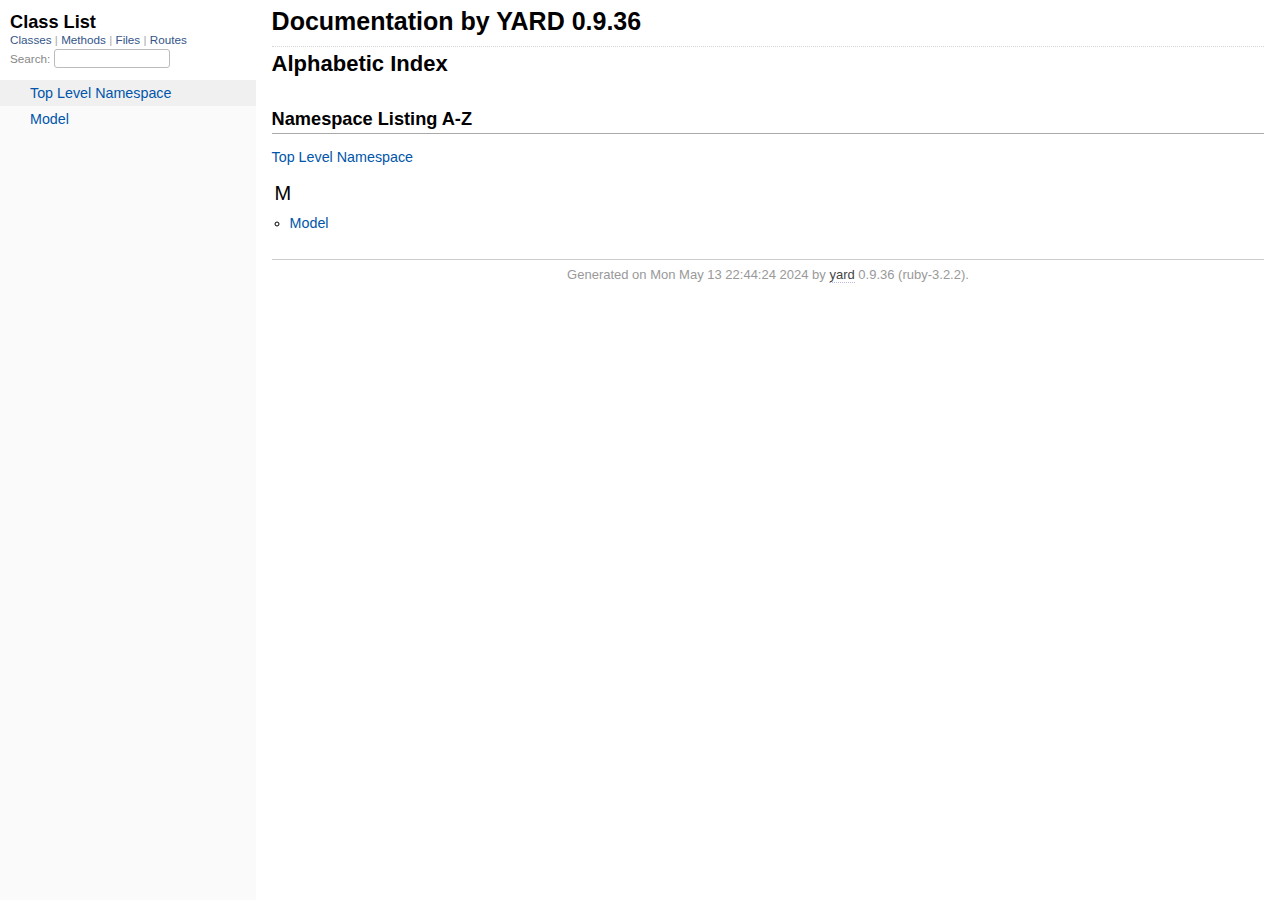
==== doc/index.html @ c5752134 "komp" ====
<!DOCTYPE html>
<html>
  <head>
    <meta charset="utf-8">
<meta name="viewport" content="width=device-width, initial-scale=1.0">
<title>
  Documentation by YARD 0.9.36
  
</title>

  <link rel="stylesheet" href="css/style.css" type="text/css" />

  <link rel="stylesheet" href="css/common.css" type="text/css" />

<script type="text/javascript">
  pathId = null;
  relpath = '';
</script>


  <script type="text/javascript" charset="utf-8" src="js/jquery.js"></script>

  <script type="text/javascript" charset="utf-8" src="js/app.js"></script>

  <script type="text/javascript" charset="utf-8" src="js/custom.js"></script>


  </head>
  <body>
    <div class="nav_wrap">
      <iframe id="nav" src="class_list.html?1"></iframe>
      <div id="resizer"></div>
    </div>

    <div id="main" tabindex="-1">
      <div id="header">
        <div id="menu">
  
</div>

        <div id="search">
  
    <a class="full_list_link" id="class_list_link"
        href="class_list.html">

        <svg width="24" height="24">
          <rect x="0" y="4" width="24" height="4" rx="1" ry="1"></rect>
          <rect x="0" y="12" width="24" height="4" rx="1" ry="1"></rect>
          <rect x="0" y="20" width="24" height="4" rx="1" ry="1"></rect>
        </svg>
    </a>
  
</div>
        <div class="clear"></div>
      </div>

      <div id="content"><h1 class="noborder title">Documentation by YARD 0.9.36</h1>
<div id="listing">
  <h1 class="alphaindex">Alphabetic Index</h1>
  
<div class="clear"></div>
<h2>Namespace Listing A-Z</h2>


  <ul class="toplevel"><li><span class='object_link'><a href="top-level-namespace.html" title="Top Level Namespace (root)">Top Level Namespace</a></span></li></ul>



<table>
  <tr>
    <td valign='top' width="33%">
      
        
        <ul id="alpha_M" class="alpha">
          <li class="letter">M</li>
          <ul>
            
              <li>
                <span class='object_link'><a href="Model.html" title="Model (module)">Model</a></span>
                
              </li>
            
          </ul>
        </ul>
      
    </td>
  </tr>
</table>

</div>

</div>

      <div id="footer">
  Generated on Mon May 13 22:44:24 2024 by
  <a href="https://yardoc.org" title="Yay! A Ruby Documentation Tool" target="_parent">yard</a>
  0.9.36 (ruby-3.2.2).
</div>

    </div>
  </body>
</html>
---- doc/css/style.css ----
html {
  width: 100%;
  height: 100%;
}
body {
  font-family: "Lucida Sans", "Lucida Grande", Verdana, Arial, sans-serif;
  font-size: 13px;
  width: 100%;
  margin: 0;
  padding: 0;
  display: flex;
  display: -webkit-flex;
  display: -ms-flexbox;
}

#nav {
  position: relative;
  width: 100%;
  height: 100%;
  border: 0;
  border-right: 1px dotted #eee;
  overflow: auto;
}
.nav_wrap {
  margin: 0;
  padding: 0;
  width: 20%;
  height: 100%;
  position: relative;
  display: flex;
  display: -webkit-flex;
  display: -ms-flexbox;
  flex-shrink: 0;
  -webkit-flex-shrink: 0;
  -ms-flex: 1 0;
}
#resizer {
  position: absolute;
  right: -5px;
  top: 0;
  width: 10px;
  height: 100%;
  cursor: col-resize;
  z-index: 9999;
}
#main {
  flex: 5 1;
  -webkit-flex: 5 1;
  -ms-flex: 5 1;
  outline: none;
  position: relative;
  background: #fff;
  padding: 1.2em;
  padding-top: 0.2em;
  box-sizing: border-box;
}

@media (max-width: 920px) {
  .nav_wrap { width: 100%; top: 0; right: 0; overflow: visible; position: absolute; }
  #resizer { display: none; }
  #nav {
    z-index: 9999;
    background: #fff;
    display: none;
    position: absolute;
    top: 40px;
    right: 12px;
    width: 500px;
    max-width: 80%;
    height: 80%;
    overflow-y: scroll;
    border: 1px solid #999;
    border-collapse: collapse;
    box-shadow: -7px 5px 25px #aaa;
    border-radius: 2px;
  }
}

@media (min-width: 920px) {
  body { height: 100%; overflow: hidden; }
  #main { height: 100%; overflow: auto; }
  #search { display: none; }
}

#main img { max-width: 100%; }
h1 { font-size: 25px; margin: 1em 0 0.5em; padding-top: 4px; border-top: 1px dotted #d5d5d5; }
h1.noborder { border-top: 0px; margin-top: 0; padding-top: 4px; }
h1.title { margin-bottom: 10px; }
h1.alphaindex { margin-top: 0; font-size: 22px; }
h2 {
  padding: 0;
  padding-bottom: 3px;
  border-bottom: 1px #aaa solid;
  font-size: 1.4em;
  margin: 1.8em 0 0.5em;
  position: relative;
}
h2 small { font-weight: normal; font-size: 0.7em; display: inline; position: absolute; right: 0; }
h2 small a {
  display: block;
  height: 20px;
  border: 1px solid #aaa;
  border-bottom: 0;
  border-top-left-radius: 5px;
  background: #f8f8f8;
  position: relative;
  padding: 2px 7px;
}
.clear { clear: both; }
.inline { display: inline; }
.inline p:first-child { display: inline; }
.docstring, .tags, #filecontents { font-size: 15px; line-height: 1.5145em; }
.docstring p > code, .docstring p > tt, .tags p > code, .tags p > tt {
  color: #c7254e; background: #f9f2f4; padding: 2px 4px; font-size: 1em;
  border-radius: 4px;
}
.docstring h1, .docstring h2, .docstring h3, .docstring h4 { padding: 0; border: 0; border-bottom: 1px dotted #bbb; }
.docstring h1 { font-size: 1.2em; }
.docstring h2 { font-size: 1.1em; }
.docstring h3, .docstring h4 { font-size: 1em; border-bottom: 0; padding-top: 10px; }
.summary_desc .object_link a, .docstring .object_link a {
  font-family: monospace; font-size: 1.05em;
  color: #05a; background: #EDF4FA; padding: 2px 4px; font-size: 1em;
  border-radius: 4px;
}
.rdoc-term { padding-right: 25px; font-weight: bold; }
.rdoc-list p { margin: 0; padding: 0; margin-bottom: 4px; }
.summary_desc pre.code .object_link a, .docstring pre.code .object_link a {
  padding: 0px; background: inherit; color: inherit; border-radius: inherit;
}

/* style for <table> */
#filecontents table, .docstring table { border-collapse: collapse; }
#filecontents table th, #filecontents table td,
.docstring table th, .docstring table td { border: 1px solid #ccc; padding: 8px; padding-right: 17px; }
#filecontents table tr:nth-child(odd),
.docstring table tr:nth-child(odd) { background: #eee; }
#filecontents table tr:nth-child(even),
.docstring table tr:nth-child(even) { background: #fff; }
#filecontents table th, .docstring table th { background: #fff; }

/* style for <ul> */
#filecontents li > p, .docstring li > p { margin: 0px; }
#filecontents ul, .docstring ul { padding-left: 20px; }
/* style for <dl> */
#filecontents dl, .docstring dl { border: 1px solid #ccc; }
#filecontents dt, .docstring dt { background: #ddd; font-weight: bold; padding: 3px 5px; }
#filecontents dd, .docstring dd { padding: 5px 0px; margin-left: 18px; }
#filecontents dd > p, .docstring dd > p { margin: 0px; }

.note {
  color: #222;
  margin: 20px 0;
  padding: 10px;
  border: 1px solid #eee;
  border-radius: 3px;
  display: block;
}
.docstring .note {
  border-left-color: #ccc;
  border-left-width: 5px;
}
.note.todo { background: #ffffc5; border-color: #ececaa; }
.note.returns_void { background: #efefef; }
.note.deprecated { background: #ffe5e5; border-color: #e9dada; }
.note.title.deprecated { background: #ffe5e5; border-color: #e9dada; }
.note.private { background: #ffffc5; border-color: #ececaa; }
.note.title { padding: 3px 6px; font-size: 0.9em; font-family: "Lucida Sans", "Lucida Grande", Verdana, Arial, sans-serif; display: inline; }
.summary_signature + .note.title { margin-left: 7px; }
h1 .note.title { font-size: 0.5em; font-weight: normal; padding: 3px 5px; position: relative; top: -3px; text-transform: capitalize; }
.note.title { background: #efefef; }
.note.title.constructor { color: #fff; background: #6a98d6; border-color: #6689d6; }
.note.title.writeonly { color: #fff; background: #45a638; border-color: #2da31d; }
.note.title.readonly { color: #fff; background: #6a98d6; border-color: #6689d6; }
.note.title.private { background: #d5d5d5; border-color: #c5c5c5; }
.note.title.not_defined_here { background: transparent; border: none; font-style: italic; }
.discussion .note { margin-top: 6px; }
.discussion .note:first-child { margin-top: 0; }

h3.inherited {
  font-style: italic;
  font-family: "Lucida Sans", "Lucida Grande", Verdana, Arial, sans-serif;
  font-weight: normal;
  padding: 0;
  margin: 0;
  margin-top: 12px;
  margin-bottom: 3px;
  font-size: 13px;
}
p.inherited {
  padding: 0;
  margin: 0;
  margin-left: 25px;
}

.box_info dl {
  margin: 0;
  border: 0;
  width: 100%;
  font-size: 1em;
  display: flex;
  display: -webkit-flex;
  display: -ms-flexbox;
}
.box_info dl dt {
  flex-shrink: 0;
  -webkit-flex-shrink: 1;
  -ms-flex-shrink: 1;
  width: 100px;
  text-align: right;
  font-weight: bold;
  border: 1px solid #aaa;
  border-width: 1px 0px 0px 1px;
  padding: 6px 0;
  padding-right: 10px;
}
.box_info dl dd {
  flex-grow: 1;
  -webkit-flex-grow: 1;
  -ms-flex: 1;
  max-width: 420px;
  padding: 6px 0;
  padding-right: 20px;
  border: 1px solid #aaa;
  border-width: 1px 1px 0 0;
  overflow: hidden;
  position: relative;
}
.box_info dl:last-child > * {
  border-bottom: 1px solid #aaa;
}
.box_info dl:nth-child(odd) > * { background: #eee; }
.box_info dl:nth-child(even) > * { background: #fff; }
.box_info dl > * { margin: 0; }

ul.toplevel { list-style: none; padding-left: 0; font-size: 1.1em; }
.index_inline_list { padding-left: 0; font-size: 1.1em; }

.index_inline_list li {
  list-style: none;
  display: inline-block;
  padding: 0 12px;
  line-height: 30px;
  margin-bottom: 5px;
}

dl.constants { margin-left: 10px; }
dl.constants dt { font-weight: bold; font-size: 1.1em; margin-bottom: 5px; }
dl.constants.compact dt { display: inline-block; font-weight: normal }
dl.constants dd { width: 75%; white-space: pre; font-family: monospace; margin-bottom: 18px; }
dl.constants .docstring .note:first-child { margin-top: 5px; }

.summary_desc {
  margin-left: 32px;
  display: block;
  font-family: sans-serif;
  font-size: 1.1em;
  margin-top: 8px;
  line-height: 1.5145em;
  margin-bottom: 0.8em;
}
.summary_desc tt { font-size: 0.9em; }
dl.constants .note { padding: 2px 6px; padding-right: 12px; margin-top: 6px; }
dl.constants .docstring { margin-left: 32px; font-size: 0.9em; font-weight: normal; }
dl.constants .tags { padding-left: 32px; font-size: 0.9em; line-height: 0.8em; }
dl.constants .discussion *:first-child { margin-top: 0; }
dl.constants .discussion *:last-child { margin-bottom: 0; }

.method_details { border-top: 1px dotted #ccc; margin-top: 25px; padding-top: 0; }
.method_details.first { border: 0; margin-top: 5px; }
.method_details.first h3.signature { margin-top: 1em; }
p.signature, h3.signature {
  font-size: 1.1em; font-weight: normal; font-family: Monaco, Consolas, Courier, monospace;
  padding: 6px 10px; margin-top: 1em;
  background: #E8F4FF; border: 1px solid #d8d8e5; border-radius: 5px;
}
p.signature tt,
h3.signature tt { font-family: Monaco, Consolas, Courier, monospace; }
p.signature .overload,
h3.signature .overload { display: block; }
p.signature .extras,
h3.signature .extras { font-weight: normal; font-family: sans-serif; color: #444; font-size: 1em; }
p.signature .not_defined_here,
h3.signature .not_defined_here,
p.signature .aliases,
h3.signature .aliases { display: block; font-weight: normal; font-size: 0.9em; font-family: sans-serif; margin-top: 0px; color: #555; }
p.signature .aliases .names,
h3.signature .aliases .names { font-family: Monaco, Consolas, Courier, monospace; font-weight: bold; color: #000; font-size: 1.2em; }

.tags .tag_title { font-size: 1.05em; margin-bottom: 0; font-weight: bold; }
.tags .tag_title tt { color: initial; padding: initial; background: initial; }
.tags ul { margin-top: 5px; padding-left: 30px; list-style: square; }
.tags ul li { margin-bottom: 3px; }
.tags ul .name { font-family: monospace; font-weight: bold; }
.tags ul .note { padding: 3px 6px; }
.tags { margin-bottom: 12px; }

.tags .examples .tag_title { margin-bottom: 10px; font-weight: bold; }
.tags .examples .inline p { padding: 0; margin: 0; font-weight: bold; font-size: 1em; }
.tags .examples .inline p:before { content: "▸"; font-size: 1em; margin-right: 5px; }

.tags .overload .overload_item { list-style: none; margin-bottom: 25px; }
.tags .overload .overload_item .signature {
  padding: 2px 8px;
  background: #F1F8FF; border: 1px solid #d8d8e5; border-radius: 3px;
}
.tags .overload .signature { margin-left: -15px; font-family: monospace; display: block; font-size: 1.1em; }
.tags .overload .docstring { margin-top: 15px; }

.defines { display: none; }

#method_missing_details .notice.this { position: relative; top: -8px; color: #888; padding: 0; margin: 0; }

.showSource { font-size: 0.9em; }
.showSource a, .showSource a:visited { text-decoration: none; color: #666; }

#content a, #content a:visited { text-decoration: none; color: #05a; }
#content a:hover { background: #ffffa5; }

ul.summary {
  list-style: none;
  font-family: monospace;
  font-size: 1em;
  line-height: 1.5em;
  padding-left: 0px;
}
ul.summary a, ul.summary a:visited {
  text-decoration: none; font-size: 1.1em;
}
ul.summary li { margin-bottom: 5px; }
.summary_signature { padding: 4px 8px; background: #f8f8f8; border: 1px solid #f0f0f0; border-radius: 5px; }
.summary_signature:hover { background: #CFEBFF; border-color: #A4CCDA; cursor: pointer; }
.summary_signature.deprecated { background: #ffe5e5; border-color: #e9dada; }
ul.summary.compact li { display: inline-block; margin: 0px 5px 0px 0px; line-height: 2.6em;}
ul.summary.compact .summary_signature { padding: 5px 7px; padding-right: 4px; }
#content .summary_signature:hover a,
#content .summary_signature:hover a:visited {
  background: transparent;
  color: #049;
}

p.inherited a { font-family: monospace; font-size: 0.9em; }
p.inherited { word-spacing: 5px; font-size: 1.2em; }

p.children { font-size: 1.2em; }
p.children a { font-size: 0.9em; }
p.children strong { font-size: 0.8em; }
p.children strong.modules { padding-left: 5px; }

ul.fullTree { display: none; padding-left: 0; list-style: none; margin-left: 0; margin-bottom: 10px; }
ul.fullTree ul { margin-left: 0; padding-left: 0; list-style: none; }
ul.fullTree li { text-align: center; padding-top: 18px; padding-bottom: 12px; background: url([data-uri]) no-repeat top center; }
ul.fullTree li:first-child { padding-top: 0; background: transparent; }
ul.fullTree li:last-child { padding-bottom: 0; }
.showAll ul.fullTree { display: block; }
.showAll .inheritName { display: none; }

#search { position: absolute; right: 12px; top: 0px; z-index: 9000; }
#search a {
  display: block; float: left;
  padding: 4px 8px; text-decoration: none; color: #05a; fill: #05a;
  border: 1px solid #d8d8e5;
  border-bottom-left-radius: 3px; border-bottom-right-radius: 3px;
  background: #F1F8FF;
  box-shadow: -1px 1px 3px #ddd;
}
#search a:hover { background: #f5faff; color: #06b; fill: #06b; }
#search a.active {
  background: #568; padding-bottom: 20px; color: #fff; fill: #fff;
  border: 1px solid #457;
  border-top-left-radius: 5px; border-top-right-radius: 5px;
}
#search a.inactive { color: #999; fill: #999; }
.inheritanceTree, .toggleDefines {
  float: right;
  border-left: 1px solid #aaa;
  position: absolute; top: 0; right: 0;
  height: 100%;
  background: #f6f6f6;
  padding: 5px;
  min-width: 55px;
  text-align: center;
}

#menu { font-size: 1.3em; color: #bbb; }
#menu .title, #menu a { font-size: 0.7em; }
#menu .title a { font-size: 1em; }
#menu .title { color: #555; }
#menu a, #menu a:visited { color: #333; text-decoration: none; border-bottom: 1px dotted #bbd; }
#menu a:hover { color: #05a; }

#footer { margin-top: 15px; border-top: 1px solid #ccc; text-align: center; padding: 7px 0; color: #999; }
#footer a, #footer a:visited { color: #444; text-decoration: none; border-bottom: 1px dotted #bbd; }
#footer a:hover { color: #05a; }

#listing ul.alpha { font-size: 1.1em; }
#listing ul.alpha { margin: 0; padding: 0; padding-bottom: 10px; list-style: none; }
#listing ul.alpha li.letter { font-size: 1.4em; padding-bottom: 10px; }
#listing ul.alpha ul { margin: 0; padding-left: 15px; }
#listing ul small { color: #666; font-size: 0.7em; }

li.r1 { background: #f0f0f0; }
li.r2 { background: #fafafa; }

#content ul.summary li.deprecated .summary_signature a,
#content ul.summary li.deprecated .summary_signature a:visited { text-decoration: line-through; font-style: italic; }

#toc {
  position: relative;
  float: right;
  overflow-x: auto;
  right: -3px;
  margin-left: 20px;
  margin-bottom: 20px;
  padding: 20px; padding-right: 30px;
  max-width: 300px;
  z-index: 5000;
  background: #fefefe;
  border: 1px solid #ddd;
  box-shadow: -2px 2px 6px #bbb;
}
#toc .title { margin: 0; }
#toc ol { padding-left: 1.8em; }
#toc li { font-size: 1.1em; line-height: 1.7em; }
#toc > ol > li { font-size: 1.1em; font-weight: bold; }
#toc ol > li > ol { font-size: 0.9em; }
#toc ol ol > li > ol { padding-left: 2.3em; }
#toc ol + li { margin-top: 0.3em; }
#toc.hidden { padding: 10px; background: #fefefe; box-shadow: none; }
#toc.hidden:hover { background: #fafafa; }
#filecontents h1 + #toc.nofloat { margin-top: 0; }
@media (max-width: 560px) {
  #toc {
    margin-left: 0;
    margin-top: 16px;
    float: none;
    max-width: none;
  }
}

/* syntax highlighting */
.source_code { display: none; padding: 3px 8px; border-left: 8px solid #ddd; margin-top: 5px; }
#filecontents pre.code, .docstring pre.code, .source_code pre { font-family: monospace; }
#filecontents pre.code, .docstring pre.code { display: block; }
.source_code .lines { padding-right: 12px; color: #555; text-align: right; }
#filecontents pre.code, .docstring pre.code,
.tags pre.example {
  padding: 9px 14px;
  margin-top: 4px;
  border: 1px solid #e1e1e8;
  background: #f7f7f9;
  border-radius: 4px;
  font-size: 1em;
  overflow-x: auto;
  line-height: 1.2em;
}
pre.code { color: #000; tab-size: 2; }
pre.code .info.file { color: #555; }
pre.code .val { color: #036A07; }
pre.code .tstring_content,
pre.code .heredoc_beg, pre.code .heredoc_end,
pre.code .qwords_beg, pre.code .qwords_end, pre.code .qwords_sep,
pre.code .words_beg, pre.code .words_end, pre.code .words_sep,
pre.code .qsymbols_beg, pre.code .qsymbols_end, pre.code .qsymbols_sep,
pre.code .symbols_beg, pre.code .symbols_end, pre.code .symbols_sep,
pre.code .tstring, pre.code .dstring { color: #036A07; }
pre.code .fid, pre.code .rubyid_new, pre.code .rubyid_to_s,
pre.code .rubyid_to_sym, pre.code .rubyid_to_f,
pre.code .dot + pre.code .id,
pre.code .rubyid_to_i pre.code .rubyid_each { color: #0085FF; }
pre.code .comment { color: #0066FF; }
pre.code .const, pre.code .constant { color: #585CF6; }
pre.code .label,
pre.code .symbol { color: #C5060B; }
pre.code .kw,
pre.code .rubyid_require,
pre.code .rubyid_extend,
pre.code .rubyid_include { color: #0000FF; }
pre.code .ivar { color: #318495; }
pre.code .gvar,
pre.code .rubyid_backref,
pre.code .rubyid_nth_ref { color: #6D79DE; }
pre.code .regexp, .dregexp { color: #036A07; }
pre.code a { border-bottom: 1px dotted #bbf; }
/* inline code */
*:not(pre) > code {
	padding: 1px 3px 1px 3px;
	border: 1px solid #E1E1E8;
	background: #F7F7F9;
	border-radius: 4px;
}

/* Color fix for links */
#content .summary_desc pre.code .id > .object_link a, /* identifier */
#content .docstring pre.code .id > .object_link a { color: #0085FF; }
#content .summary_desc pre.code .const > .object_link a, /* constant */
#content .docstring pre.code .const > .object_link a { color: #585CF6; }
---- doc/css/common.css ----
/* Override this file with custom rules */
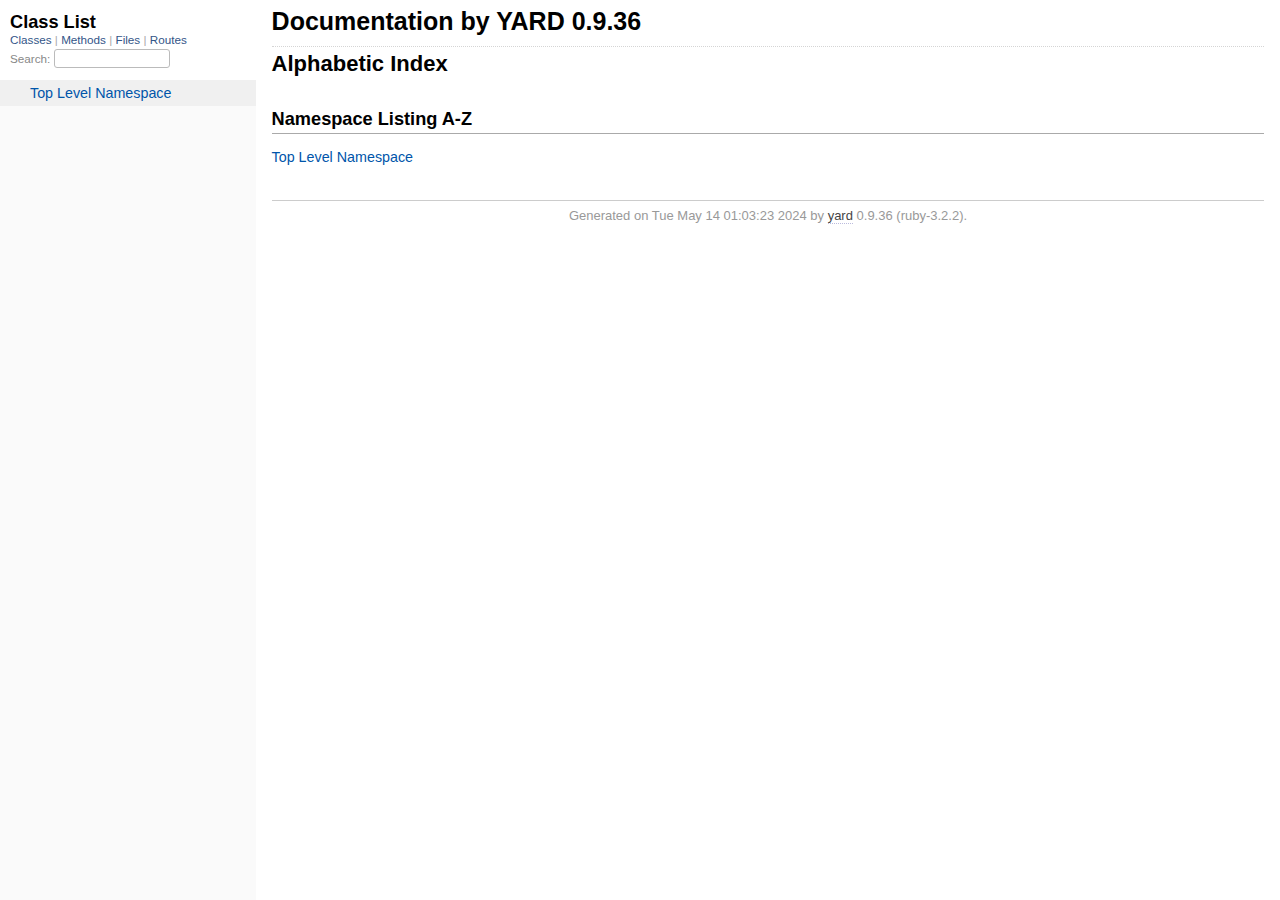
==== commit 032dfb84: "komp" ====
--- a/doc/index.html
+++ b/doc/index.html
@@ -70,19 +70,6 @@
   <tr>
     <td valign='top' width="33%">
       
-        
-        <ul id="alpha_M" class="alpha">
-          <li class="letter">M</li>
-          <ul>
-            
-              <li>
-                <span class='object_link'><a href="Model.html" title="Model (module)">Model</a></span>
-                
-              </li>
-            
-          </ul>
-        </ul>
-      
     </td>
   </tr>
 </table>
@@ -92,7 +79,7 @@
 </div>
 
       <div id="footer">
-  Generated on Mon May 13 22:44:24 2024 by
+  Generated on Tue May 14 01:03:23 2024 by
   <a href="https://yardoc.org" title="Yay! A Ruby Documentation Tool" target="_parent">yard</a>
   0.9.36 (ruby-3.2.2).
 </div>
